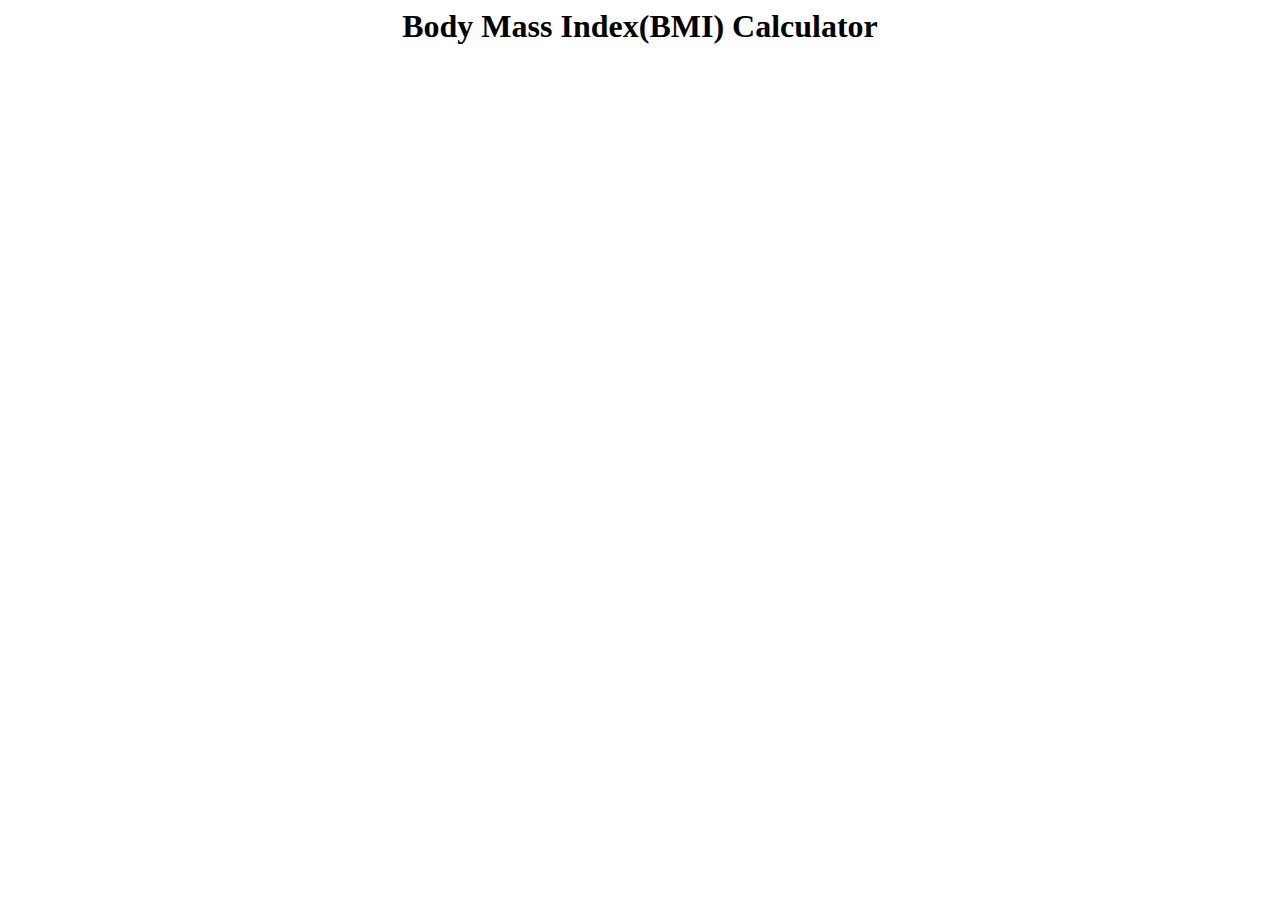
==== EveryDay.html @ a7d5d017 "new one" ====
<!DOCTYPE html>
<html>
  <head>
    <meta charset="utf-8">
    <title>EveryDay Decisions</title>
  <link rel="stylesheet" href="EveryDay.css">
  </head>
  <body>
    <h1>Body Mass Index(BMI) Calculator</h1>
  </body>
</html>
---- EveryDay.css ----
h1{
  margin: auto;
  padding: auto;
  text-align: center;
}
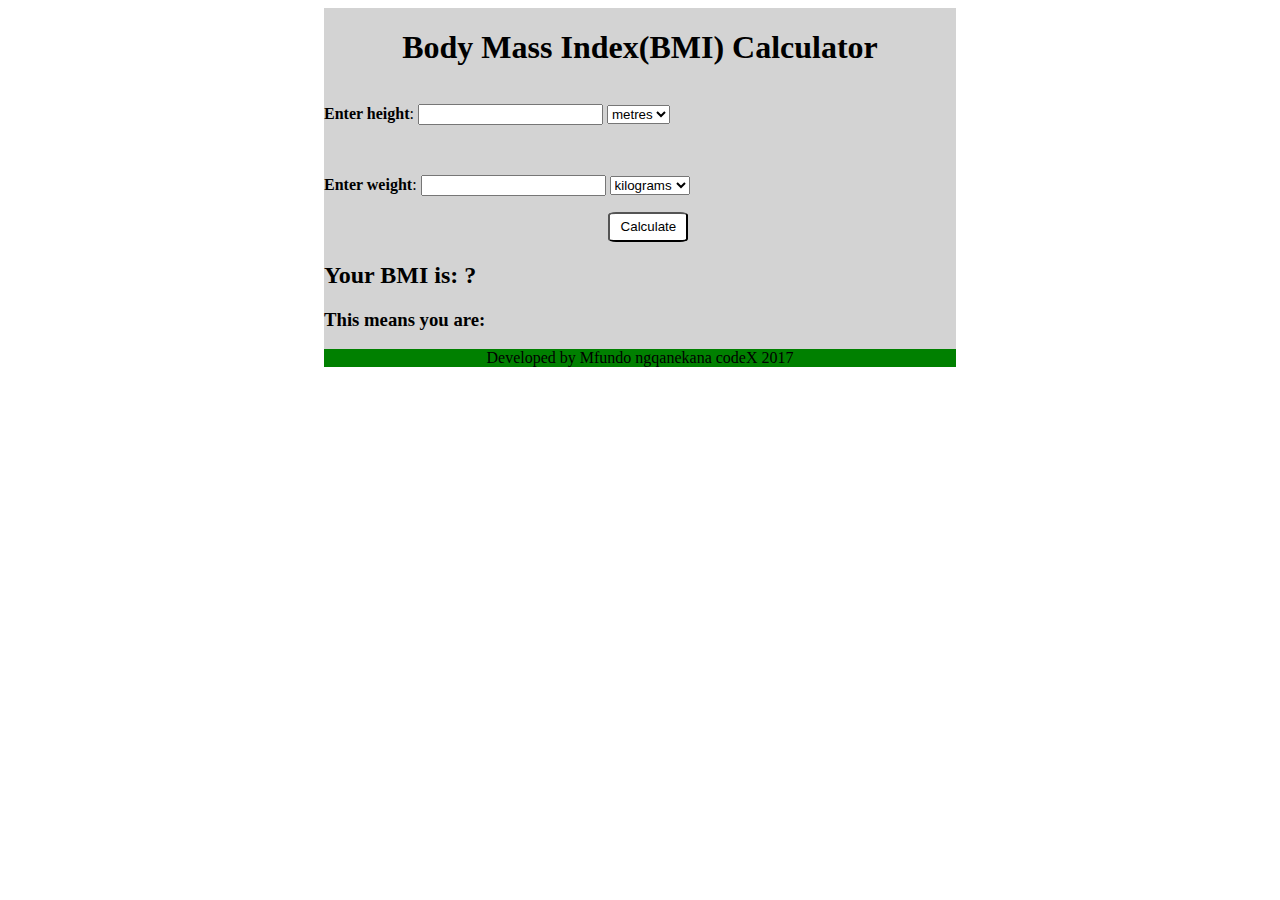
==== commit 186192c4: "everyday" ====
--- a/EveryDay.html
+++ b/EveryDay.html
@@ -1,11 +1,42 @@
 <!DOCTYPE html>
 <html>
-  <head>
-    <meta charset="utf-8">
-    <title>EveryDay Decisions</title>
-  <link rel="stylesheet" href="EveryDay.css">
-  </head>
-  <body>
-    <h1>Body Mass Index(BMI) Calculator</h1>
-  </body>
+<head>
+	<meta charset="UTF-8">
+	<title>Excel To HTML using codebeautify.org</title>
+	<title>EveryDay Decisions</title>
+</head>
+<body>
+	<meta charset="utf-8">
+	<link href="EveryDay.css" rel="stylesheet">
+	<div class="Main">
+		<h1>Body Mass Index(BMI) Calculator</h1>
+		<div class="Inputs">
+			<p><strong>Enter height</strong>: <input id="height" type="text"> <select id="heightunits">
+				<option selected="selected" value="metres">
+					metres
+				</option>
+				<option value="inches">
+					inches
+				</option>
+			</select></p><br>
+			<p><strong>Enter weight</strong>: <input id="weight" type="text"> <select id="weightunits">
+				<option selected="selected" value="kg">
+					kilograms
+				</option>
+				<option value="lb">
+					pounds
+				</option>
+			</select></p><input class="Mybtn" type="button" value="Calculate">
+		</div>
+		<div class="outputs">
+			<h2>Your BMI is: <span id="output">?</span></h2>
+			<h3>This means you are:<span id='comment'></span></h3>
+		</div>
+		<footer>
+			Developed by Mfundo ngqanekana codeX 2017
+		</footer>
+	</div>
+	<script charset="utf-8" src="EveryDay.js">
+	</script>
+</body>
 </html>
--- a/EveryDay.css
+++ b/EveryDay.css
@@ -1,5 +1,30 @@
 h1{
+
+  text-align: center;
+}
+.Main{
   margin: auto;
   padding: auto;
+  display: -webkit-flex;
+   display: flex;
+   -webkit-flex-direction: column;
+   flex-direction: column;
+   width: 50%;
+   height: 50%;
+   background-color: lightgrey;
+}
+
+.Mybtn{
+
+  padding: auto;
+  height: 30px;
+  width: 80px;
+  border-radius: 10%;
+  background-color: white;
+margin-left: 45%;
+}
+footer{
+  background-color: green;
   text-align: center;
+
 }
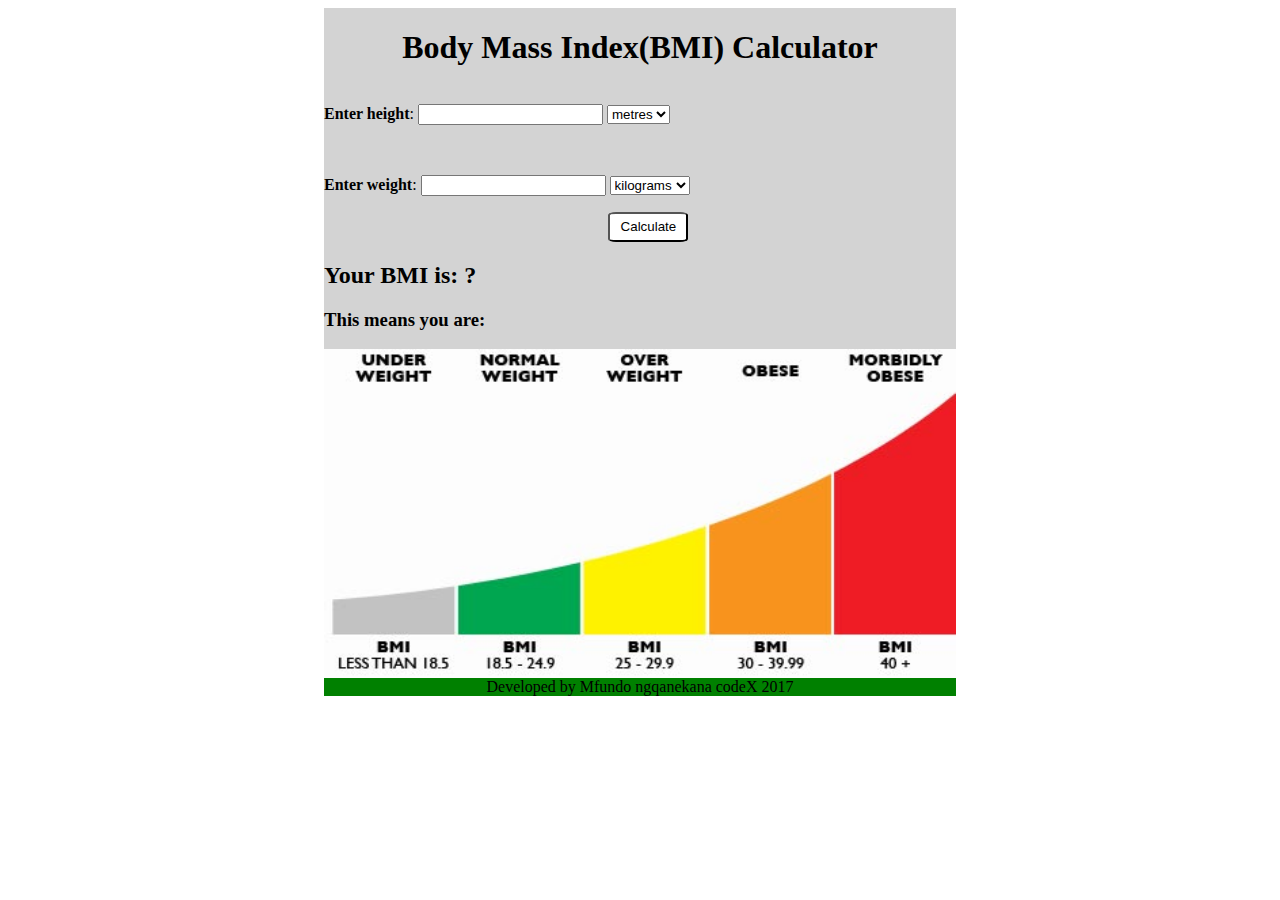
==== commit 34a39e0c: "asdfghjk" ====
--- a/EveryDay.html
+++ b/EveryDay.html
@@ -4,12 +4,13 @@
 	<meta charset="UTF-8">
 	<title>Excel To HTML using codebeautify.org</title>
 	<title>EveryDay Decisions</title>
+  <link rel="stylesheet" href="https://cdnjs.cloudflare.com/ajax/libs/animate.css/3.5.2/animate.min.css">
 </head>
 <body>
 	<meta charset="utf-8">
 	<link href="EveryDay.css" rel="stylesheet">
 	<div class="Main">
-		<h1>Body Mass Index(BMI) Calculator</h1>
+		<h1 class= '.animated infinite rubberBand'>Body Mass Index(BMI) Calculator</h1>
 		<div class="Inputs">
 			<p><strong>Enter height</strong>: <input id="height" type="text"> <select id="heightunits">
 				<option selected="selected" value="metres">
@@ -32,6 +33,7 @@
 			<h2>Your BMI is: <span id="output">?</span></h2>
 			<h3>This means you are:<span id='comment'></span></h3>
 		</div>
+<img src="BMI-Chart-2.jpg" alt="BMI calculator">
 		<footer>
 			Developed by Mfundo ngqanekana codeX 2017
 		</footer>
--- a/EveryDay.css
+++ b/EveryDay.css
@@ -12,6 +12,7 @@
    width: 50%;
    height: 50%;
    background-color: lightgrey;
+   border-color: 2px solid red;
 }
 
 .Mybtn{
@@ -28,3 +29,7 @@
   text-align: center;
 
 }
+.animated infinite rubberBand{
+  -vendor-animation-duration: 2s;
+  -vendor-animation-delay: 3s;
+}
